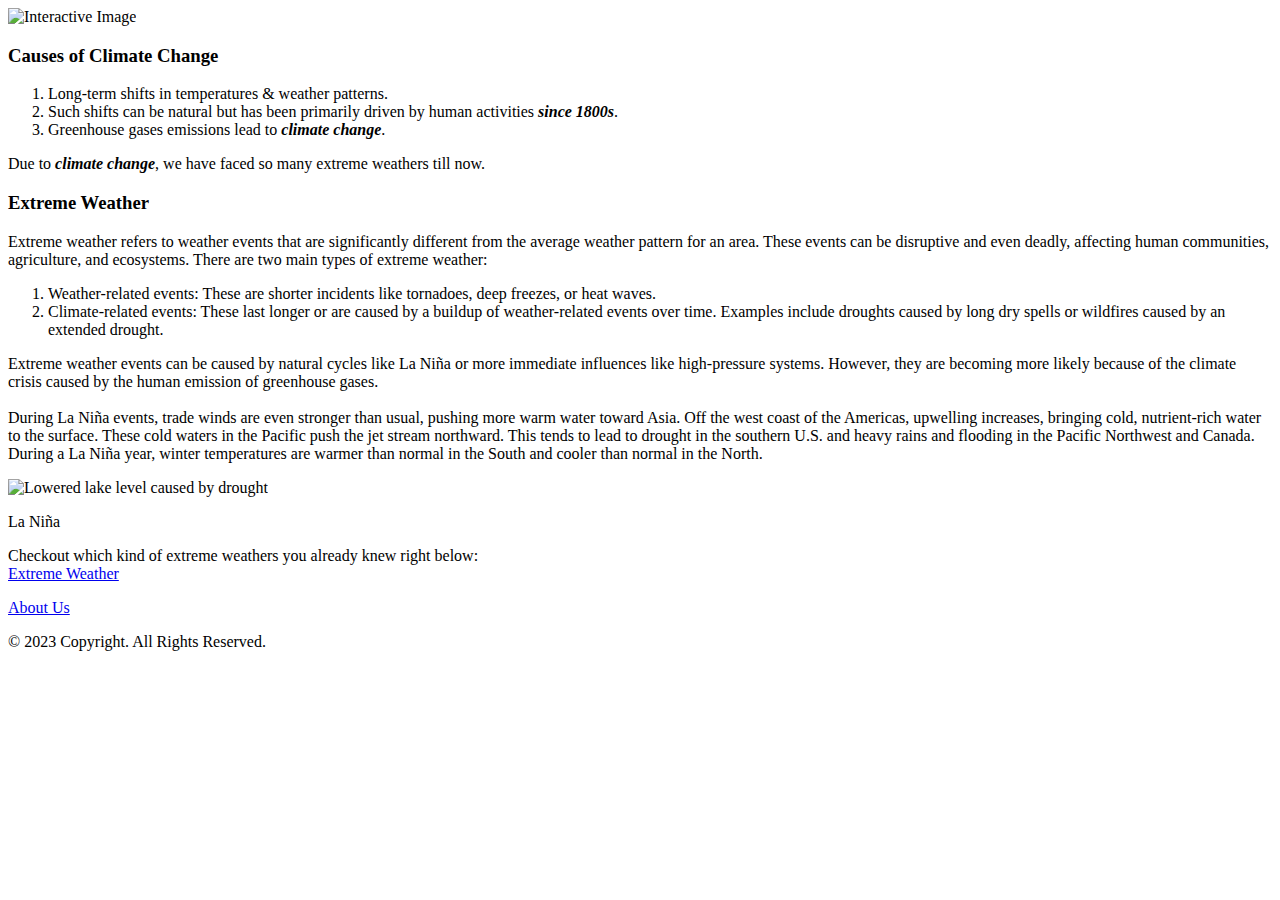
==== FinalProject2.html @ da17dcfb "Create FinalProject2.html" ====
<!DOCTYPE html>
<html lang="en">
<head>
    <meta charset="UTF-8">
    <meta name="viewport" content="width=device-width, initial-scale=1.0">
    <title>Document</title>
    <link rel="stylesheet" href="stylesforfinalproject2.css">
</head>
<body>
    <div class="main-content">
    <img id="myImage" class="moved" src="finalproject1.png" alt="Interactive Image" style="cursor:pointer">
    <h3>Causes of Climate Change</h3>
    <p><ol>
        <li>Long-term shifts in temperatures & weather patterns.</li>
        <li>Such shifts can be natural but has been primarily driven by human activities <strong><em>since 1800s</em></strong>.</li>
        <li><span id="ghg" onclick="showInfo()">Greenhouse gases</span> emissions lead to <b><em>climate change</em></b>.</li>
        <ul id="ghg-info" style="display: none;">
            <li>Such as carbon dioxide and methane act like a blanket wrapped around the earth, trapping the sun's heat and raising temperature. </li>
        </ul>
    </ol>
    Due to <i><b>climate change</b></i>, we have faced so many extreme weathers till now.</p>
    <h3>Extreme Weather</h3>
    <p>Extreme weather refers to weather events that are significantly different from the average weather pattern for an area. These events can be disruptive and even deadly, affecting human communities, agriculture, and ecosystems.
    There are two main types of extreme weather:
    <ol>
        <li>Weather-related events: These are shorter incidents like tornadoes, deep freezes, or heat waves.</li>
        <li>Climate-related events: These last longer or are caused by a buildup of weather-related events over time. Examples include droughts caused by long dry spells or wildfires caused by an extended drought.</li>
    </ol>
    Extreme weather events can be caused by natural cycles like La Niña or more immediate influences like high-pressure systems. However, they are becoming more likely because of the climate crisis caused by the human emission of greenhouse gases.<br><br>
    During La Niña events, trade winds are even stronger than usual, pushing more warm water toward Asia. Off the west coast of the Americas, upwelling increases, bringing cold, nutrient-rich water to the surface.
        These cold waters in the Pacific push the jet stream northward. This tends to lead to drought in the southern U.S. and heavy rains and flooding in the Pacific Northwest and Canada. During a La Niña year, winter temperatures are warmer than normal in the South and cooler than normal in the North.
    </p>
    <div class="img-container">
        <img id="LaNinaimg" src="LaNina.png" alt="Lowered lake level caused by drought"> 
        <p class="caption"> La Niña </p>
    </div>
    <script src="jsforfinalproject2.js"></script>
        <div>
            <p>Checkout which kind of extreme weathers you already knew right below:  <br>
            <a href="extreme weather.html">Extreme Weather </a><br>
           
        </div>
    </div>
    <footer>
        <a href="about-us.html">About Us</a>
        <p>© 2023 Copyright. All Rights Reserved.</p>
    </footer>
    <script src="jsforfinalproject2.js"></script>
</body>
</html>
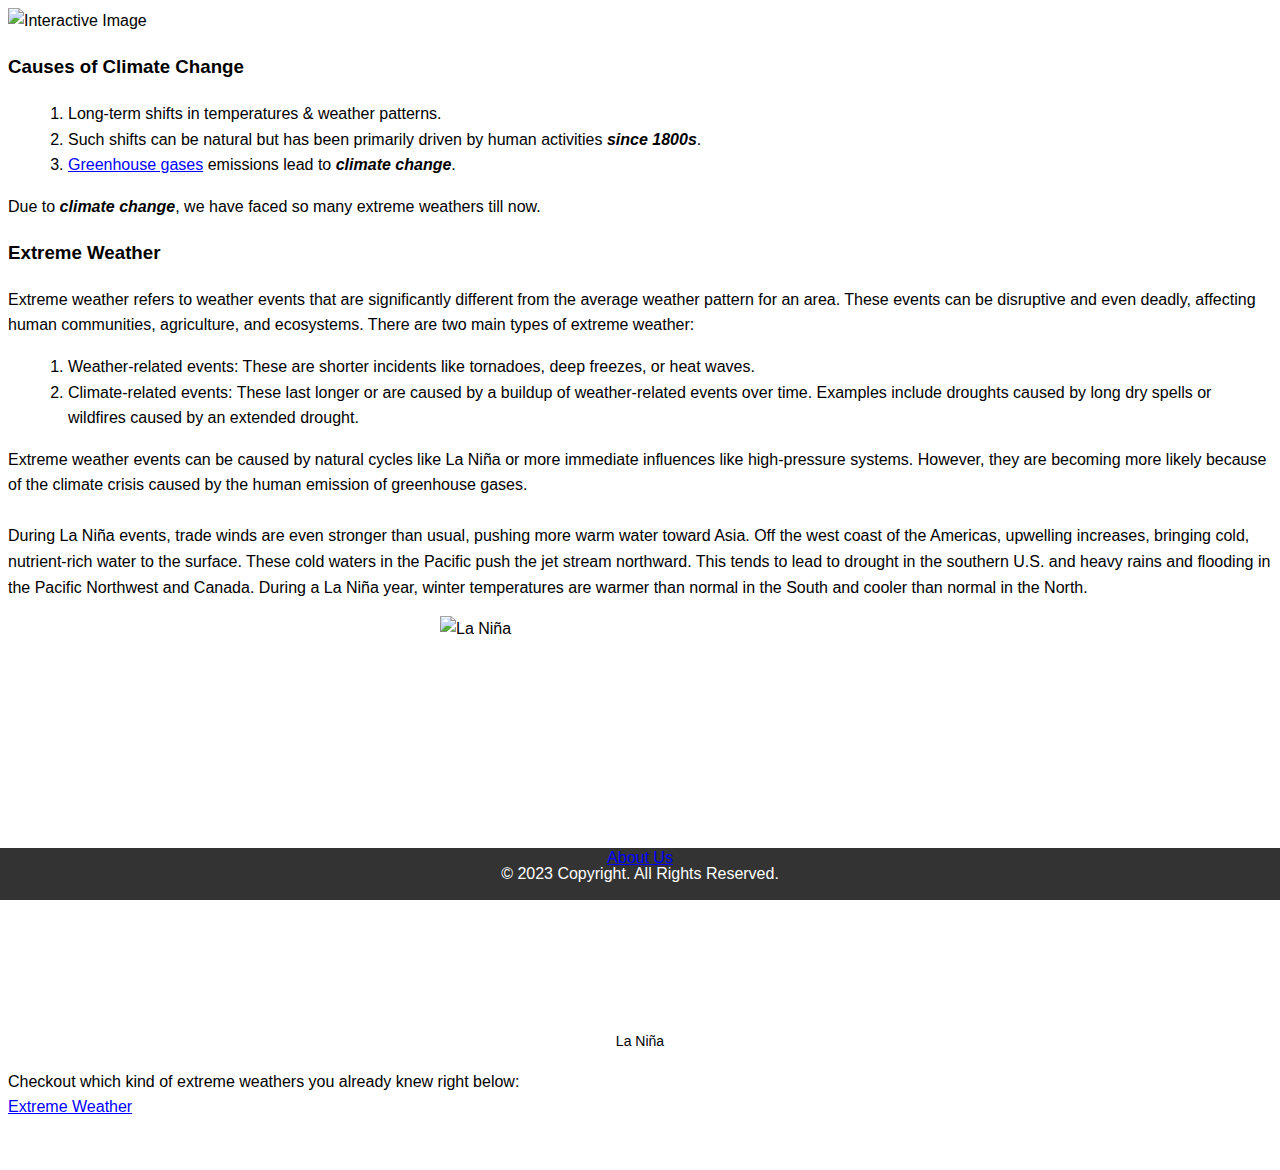
==== commit dc5714a8: "Update FinalProject2.html" ====
--- a/FinalProject2.html
+++ b/FinalProject2.html
@@ -31,7 +31,7 @@
         These cold waters in the Pacific push the jet stream northward. This tends to lead to drought in the southern U.S. and heavy rains and flooding in the Pacific Northwest and Canada. During a La Niña year, winter temperatures are warmer than normal in the South and cooler than normal in the North.
     </p>
     <div class="img-container">
-        <img id="LaNinaimg" src="LaNina.png" alt="Lowered lake level caused by drought"> 
+        <img id="LaNinaimg" src="LaNina.png" alt="La Niña"> 
         <p class="caption"> La Niña </p>
     </div>
     <script src="jsforfinalproject2.js"></script>
--- a/stylesforfinalproject2.css
+++ b/stylesforfinalproject2.css
@@ -0,0 +1,134 @@
+/* General body styles */
+body 
+{
+    font-family: Arial, sans-serif;
+    line-height: 1.6;
+    animation: fadeIn 2s;
+}
+
+.main-content {
+    margin-bottom: 50px; /*For the bottom of the main content*/
+}
+
+/* Fade-in animation */
+@keyframes fadeIn 
+{
+    0% {opacity: 0;} /* Start with 0 opacity */
+    100% {opacity: 1;} /* End with 1 opacity */
+}
+/* Header styles */
+h2 
+{
+    color: #333;
+}
+
+/* List styles */
+ol 
+{
+    margin-left: 20px;
+}
+
+#LaNinaimg {
+    width: 400px; 
+    height: 400px;
+    display: block; /* Make the image a block element */
+    margin-left: auto; /* Center the image */
+    margin-right: auto;
+    size-adjust: auto;
+}
+.caption {
+    font-size: 14px;
+    color: black;
+    text-align: center; /* Center the caption */
+}
+
+/* Styles for #ghg and #ghg-info */
+#ghg {
+    color: blue;
+    cursor: pointer;
+    text-decoration: underline;
+}
+
+#ghg:visited {
+    color: purple;
+}
+
+#ghg-info {
+    display: none;
+}
+a, a:link {
+    color: blue;
+  }
+a:visited{
+    color: purple;
+}
+/* Change the scrollbar track */
+::-webkit-scrollbar {
+    width: 10px;
+}
+
+/* Change the scrollbar thumb (the moving part) */
+::-webkit-scrollbar-thumb {
+    background: #888;
+}
+
+/*Change the scrollbar thumb when it's hovered */
+::-webkit-scrollbar-thumb:hover {
+    background: #555;
+}
+
+/* Footer styles */
+footer 
+{
+    position: fixed;
+    left: 0;
+    bottom: 0;
+    width: 100%;
+    line-height: 0px;
+    background-color: #333;
+    color: white;
+    text-align: center;
+    padding: 10px 0;
+}
+
+html {
+    scroll-behavior: smooth;
+    overflow-y: scroll;
+  }
+
+#myImage.moved {
+    width: 70px;
+    height: auto;
+}
+
+/* Add the search box 的位置 */
+.search-container 
+{
+    position: fixed;
+    right: 0;
+    top: 0;
+    margin: 10px;
+    display: flex;
+    align-items: center;
+}
+
+.search-container input[type=text] 
+{
+    padding: 6px;
+    font-size: 17px;
+    border: none;
+}
+
+.search-container button 
+{
+    padding: 6px 10px;
+    margin-right: 16px;
+    background: #ddd;
+    font-size: 17px;
+    border: none;
+    cursor: pointer;
+}
+
+.search-container button:hover {
+    background: #ccc;
+}
